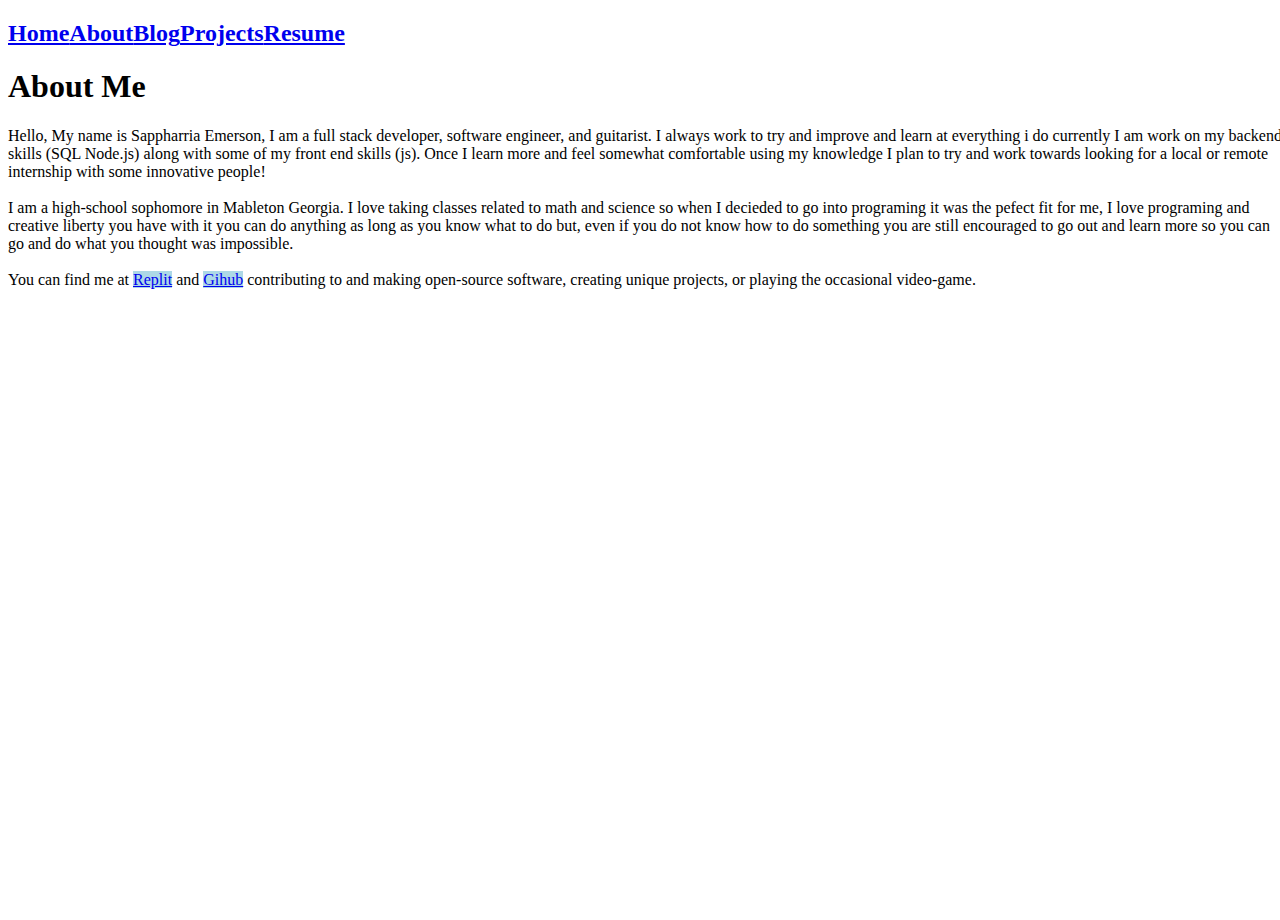
==== about.html @ 8bab8fde "Merge pull request #2 from NotStonee/Mv2" ====
<!DOCTYPE html>
<html>

<head>
  <meta charset="utf-8">
  <title>About - Stonee</title>
  <link href="style.css" rel="stylesheet">
</head>

<body>
  <h2 class='links'><a class='link' href='index.html'>Home</a><a class='link' href='about.html'>About</a><a class='link' href='blog.html'>Blog</a><a class='link' href='projects.html'>Projects</a><a class='link' href='resume.html'>Resume</a></h2>
  <h1>About Me</h1>
  <p>Hello, My name is Sappharria Emerson, I am a full stack developer, software engineer, and guitarist. I always work to try and improve and learn at everything i do currently I am work on my backend skills (SQL Node.js) along with some of my front end skills (js). Once I learn more and feel somewhat comfortable using my knowledge I plan to try and work towards looking for a local or remote internship with some innovative people!<br><br> I am a high-school sophomore in Mableton Georgia. I love taking classes related to math and science so when I decieded to go into programing it was the pefect fit for me, I love programing and creative liberty you have with it you can do anything as long as you know what to do but, even if you do not know how to do something you are still encouraged to go out and learn more so you can go and do what you thought was impossible. <br><br> You can find me at <a style='background-color:lightblue;' href='https://replit.com/@stonelynx6'>Replit</a> and <a style='background-color:lightblue;' href='https://github.com/NotStonee'>Gihub</a> contributing to and making open-source software, creating unique projects, or playing the occasional video-game.</p>
  
  
</body>

</html>
---- style.css ----
html, body {
  height: 100%;
  width: 100%;
}
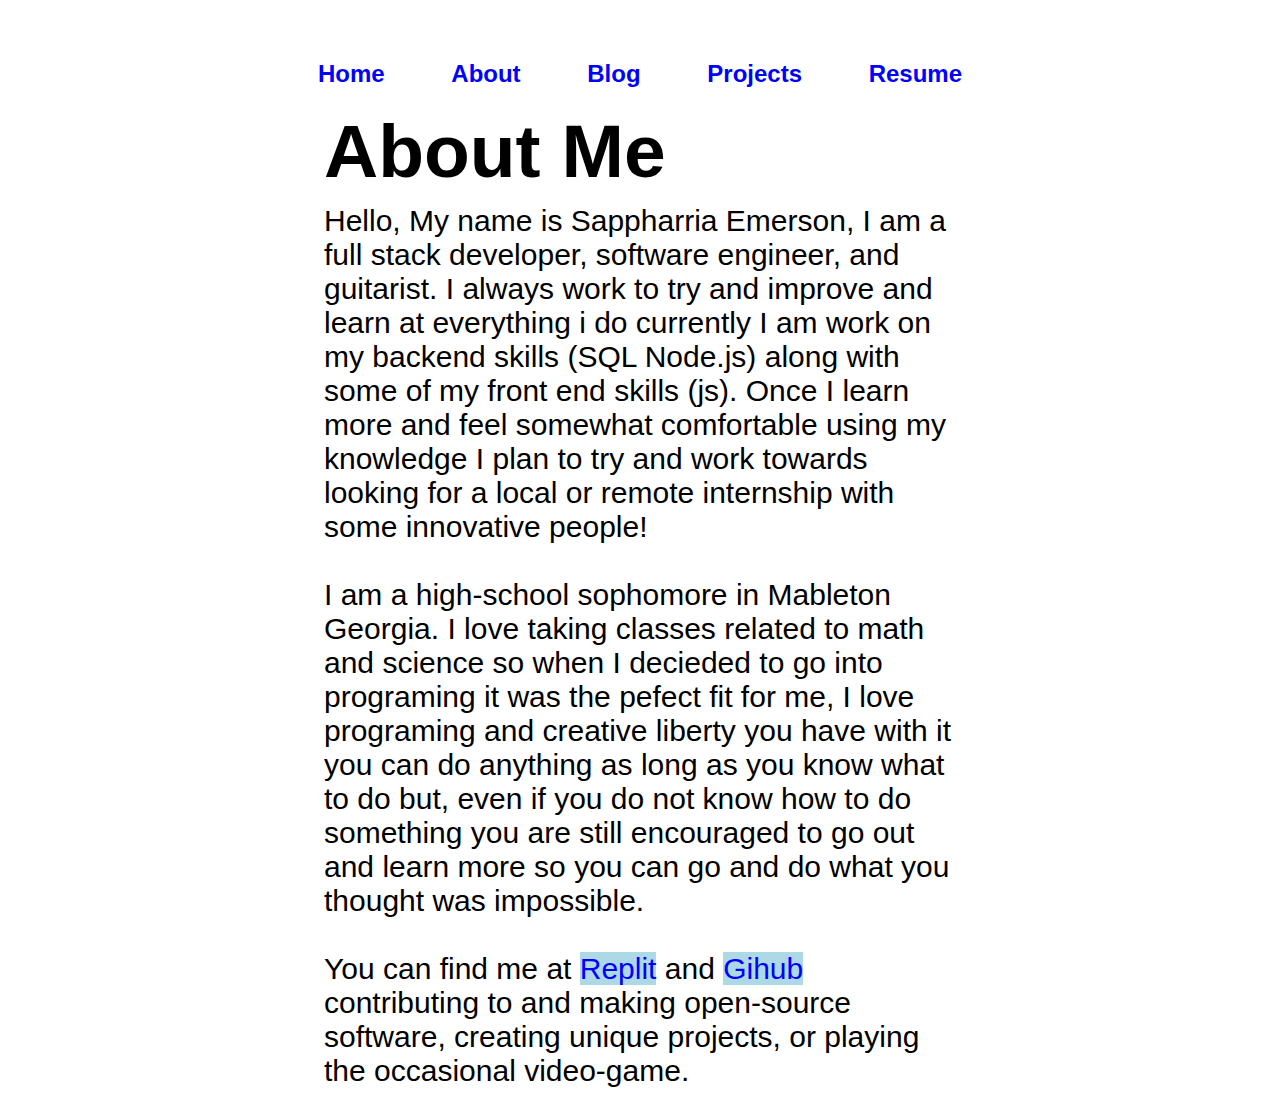
==== commit 8496fd9a: "structure" ====
--- a/about.html
+++ b/about.html
@@ -1,18 +1,22 @@
 <!DOCTYPE html>
 <html>
-
-<head>
-  <meta charset="utf-8">
-  <title>About - Stonee</title>
-  <link href="style.css" rel="stylesheet">
-</head>
-
-<body>
-  <h2 class='links'><a class='link' href='index.html'>Home</a><a class='link' href='about.html'>About</a><a class='link' href='blog.html'>Blog</a><a class='link' href='projects.html'>Projects</a><a class='link' href='resume.html'>Resume</a></h2>
-  <h1>About Me</h1>
-  <p>Hello, My name is Sappharria Emerson, I am a full stack developer, software engineer, and guitarist. I always work to try and improve and learn at everything i do currently I am work on my backend skills (SQL Node.js) along with some of my front end skills (js). Once I learn more and feel somewhat comfortable using my knowledge I plan to try and work towards looking for a local or remote internship with some innovative people!<br><br> I am a high-school sophomore in Mableton Georgia. I love taking classes related to math and science so when I decieded to go into programing it was the pefect fit for me, I love programing and creative liberty you have with it you can do anything as long as you know what to do but, even if you do not know how to do something you are still encouraged to go out and learn more so you can go and do what you thought was impossible. <br><br> You can find me at <a style='background-color:lightblue;' href='https://replit.com/@stonelynx6'>Replit</a> and <a style='background-color:lightblue;' href='https://github.com/NotStonee'>Gihub</a> contributing to and making open-source software, creating unique projects, or playing the occasional video-game.</p>
-  
-  
-</body>
-
+  <head>
+    <meta charset='utf-8'>
+    <title>About - Stonee</title>
+    <link href='style.css' rel='stylesheet'>
+  </head>
+  <body>
+    <h2 class='links'>
+      <a href='index.html'>Home</a>
+      <a href='about.html'>About</a>
+      <a href='blog.html'>Blog</a>
+      <a href='projects.html'>Projects</a>
+      <a href='resume.html'>Resume</a>
+    </h2>
+    <h1>About Me</h1>
+    <p>Hello, My name is Sappharria Emerson, I am a full stack developer, software engineer, and guitarist. I always work to try and improve and learn at everything i do currently I am work on my backend skills (SQL Node.js) along with some of my front end skills (js). Once I learn more and feel somewhat comfortable using my knowledge I plan to try and work towards looking for a local or remote internship with some innovative people! <br>
+      <br> I am a high-school sophomore in Mableton Georgia. I love taking classes related to math and science so when I decieded to go into programing it was the pefect fit for me, I love programing and creative liberty you have with it you can do anything as long as you know what to do but, even if you do not know how to do something you are still encouraged to go out and learn more so you can go and do what you thought was impossible. <br>
+      <br> You can find me at <a style='background-color:lightblue;' href='https://replit.com/@stonelynx6'>Replit</a> and <a style='background-color:lightblue;' href='https://github.com/NotStonee'>Gihub</a> contributing to and making open-source software, creating unique projects, or playing the occasional video-game.
+    </p>
+  </body>
 </html>--- a/style.css
+++ b/style.css
@@ -1,4 +1,79 @@
-html, body {
-  height: 100%;
-  width: 100%;
+body {
+  font-family:Sans-serif;
 }
+
+.links {
+  text-align:center;
+  position:relative;
+  top:40px;
+}
+
+h1 {
+  text-align:left;
+  font-size:75px;
+  padding-left:25%;
+  position:relative;
+  margin:auto;
+  top:40px;
+}
+
+.links a {
+  margin:30px
+}
+
+p {
+  margin-top:50px;
+  text-align:left;
+  font-size:30px;
+  padding-left:25%;
+  padding-right:25%;
+}
+
+button {
+  margin-top:40px;
+  text-align:left;
+  font-size:30px;
+  margin-left:25%;
+  margin-right:25%;
+  background-color: transparent;
+  cursor: pointer;
+  padding:10px;
+}
+
+a:link {
+  color: blue;
+  background-color: transparent;
+  text-decoration: none;
+}
+
+a:visited {
+  color: blue;
+  background-color: transparent;
+  text-decoration: none;
+}
+
+a:hover {
+  color: darkblue;
+  background-color: transparent;
+  text-decoration: none;
+}
+
+button:hover {
+  background-color: grey;
+  text-decoration: none;
+}
+
+a:active {
+  color: blue;
+  background-color: transparent;
+  text-decoration: none;
+}
+
+#greeting {
+  position:relative;
+  font-size:100px;
+  text-align:left;
+  padding-left:15%;
+  top:220px;
+  margin:0px;
+}